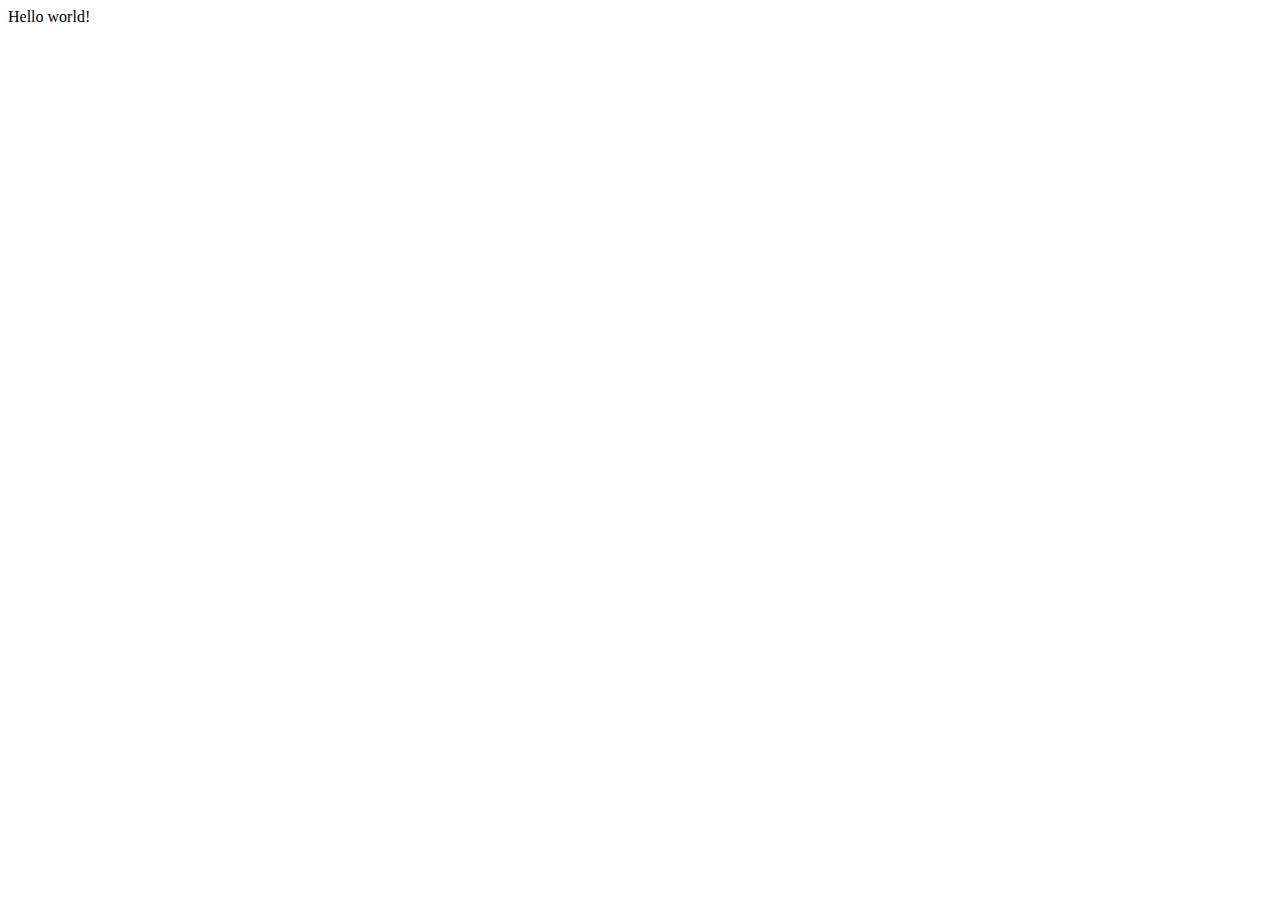
==== app/index.html @ f7658c35 "update 2" ====
<!DOCTYPE html>
<html>
    <head>
        <meta charset="UTF-8">
        <link rel="stylesheet" href="style.css">
        <title>My app</title>
    </head>
    <body>
        Hello world!
    </body>
</html>
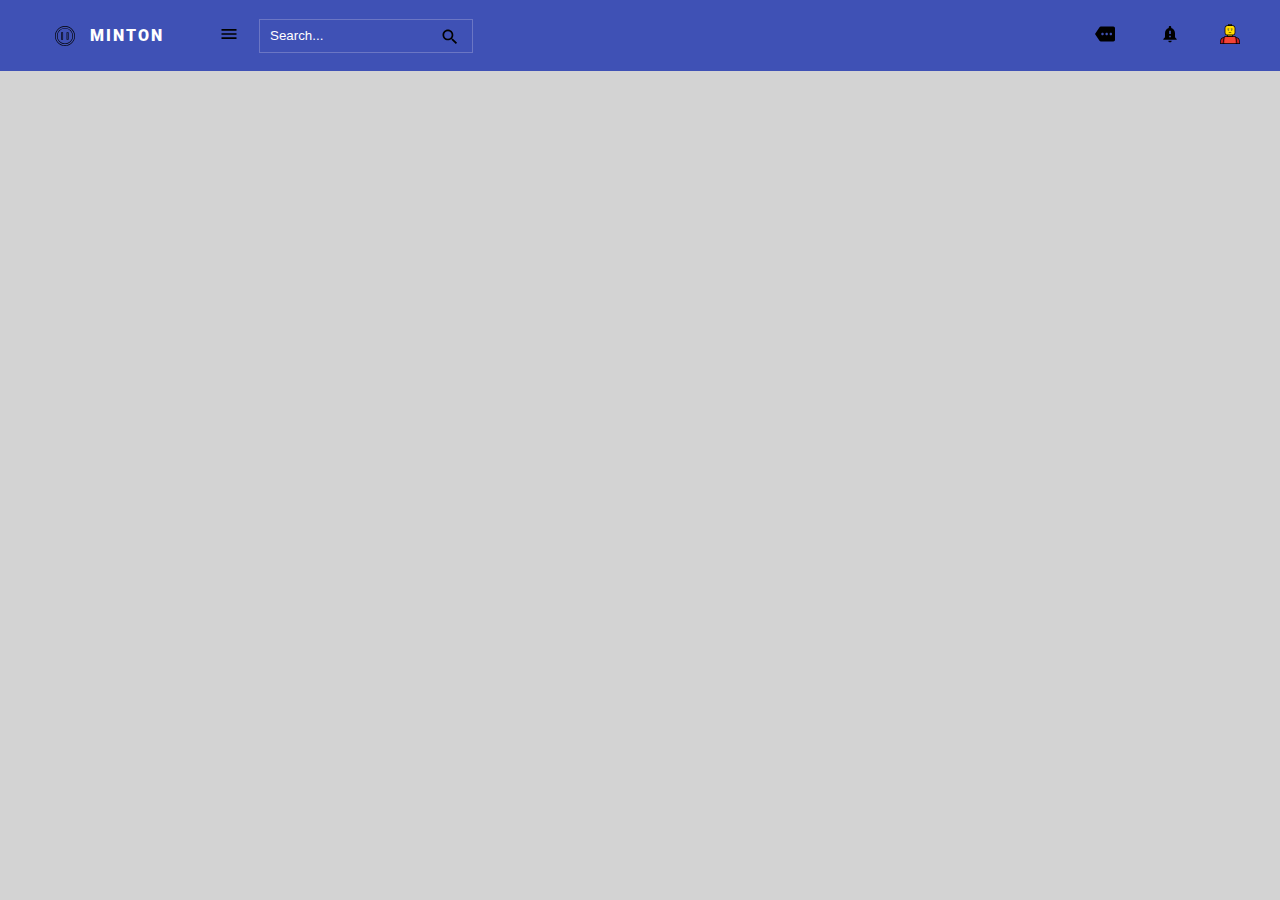
==== commit f8b3050b: "admin panel" ====
--- a/app/index.html
+++ b/app/index.html
@@ -2,10 +2,46 @@
 <html>
     <head>
         <meta charset="UTF-8">
+        <meta name="viewport" content="width=device-width, initial-scale=1">
         <link rel="stylesheet" href="style.css">
-        <title>My app</title>
+        <link href="https://fonts.googleapis.com/css?family=Roboto&display=swap" rel="stylesheet">
+        <title>Admin panel</title>
     </head>
     <body>
-        Hello world!
+        <nav class="nav">
+            <div class="nav__left">
+                <img class="nav__logo" src="button.svg" alt="">
+                <p class="nav__name">MINTON</p>
+                <!-- <div class="nav__side">
+                    <a href="">
+                        <img class="nav__burger" src="menu.svg" alt="">
+                    </a>
+                </div>
+                <input class="nav__input" type="text" placeholder="Search..."> -->
+            </div>
+            <div class="nav__right">
+                <div class="nav__right__menu">
+                    <div class="nav__side">
+                    <a href="">
+                        <img class="nav__burger" src="menu.svg" alt="">
+                    </a>
+                </div>
+                <input class="nav__input" type="text" placeholder="Search...">
+                </div>
+                
+                
+                <div class="nav__right__list">
+                    <a href="#">
+                        <img class="nav__square" src="dots.svg" alt="">
+                    </a>
+                    <a href="">
+                        <img class="nav__square" src="notification.svg" alt="">
+                    </a>
+                    <a href="">
+                        <img class="nav__user" src="lego.svg" alt="">
+                    </a>
+                </div>
+            </div>
+        </nav>
     </body>
 </html>--- a/app/style.css
+++ b/app/style.css
@@ -0,0 +1 @@
+body{background-color:lightgray;margin:0}.nav{background-color:#3f51b5;display:-webkit-box;display:flex;-webkit-box-align:center;align-items:center;-webkit-box-pack:justify;justify-content:space-between}.nav .nav__left{display:-webkit-box;display:flex;padding-left:50px;padding-top:10px;padding-bottom:10px;-webkit-box-align:center;align-items:center}.nav .nav__left .nav__logo{width:20px;padding:5px}.nav .nav__left .nav__name{color:white;padding-left:10px;font-family:'Roboto', sans-serif;font-weight:900;letter-spacing:2px}.nav .nav__right{display:-webkit-box;display:flex;width:100%;-webkit-box-pack:justify;justify-content:space-between}.nav .nav__right .nav__right__menu{display:-webkit-box;display:flex;-webkit-box-align:center;align-items:center}.nav .nav__right .nav__right__list{display:-webkit-box;display:flex;-webkit-box-align:center;align-items:center}.nav .nav__right .nav__burger{width:20px;padding-left:55px}.nav .nav__right .nav__input{height:30px;width:200px;border:1px solid #6b76c4;background-color:#5765bd;padding-left:10px;margin-left:20px;color:white;background:url(search.svg) no-repeat 180px 7px;background-size:20px 20px}.nav .nav__right ::-webkit-input-placeholder{color:white}.nav .nav__right ::-moz-placeholder{color:white}.nav .nav__right :-ms-input-placeholder{color:white}.nav .nav__right ::-ms-input-placeholder{color:white}.nav .nav__right ::placeholder{color:white}.nav .nav__right .nav__square{width:20px;height:20px;padding:5px;padding-right:40px}.nav .nav__right .nav__user{width:20px;height:20px;padding-right:40px}
